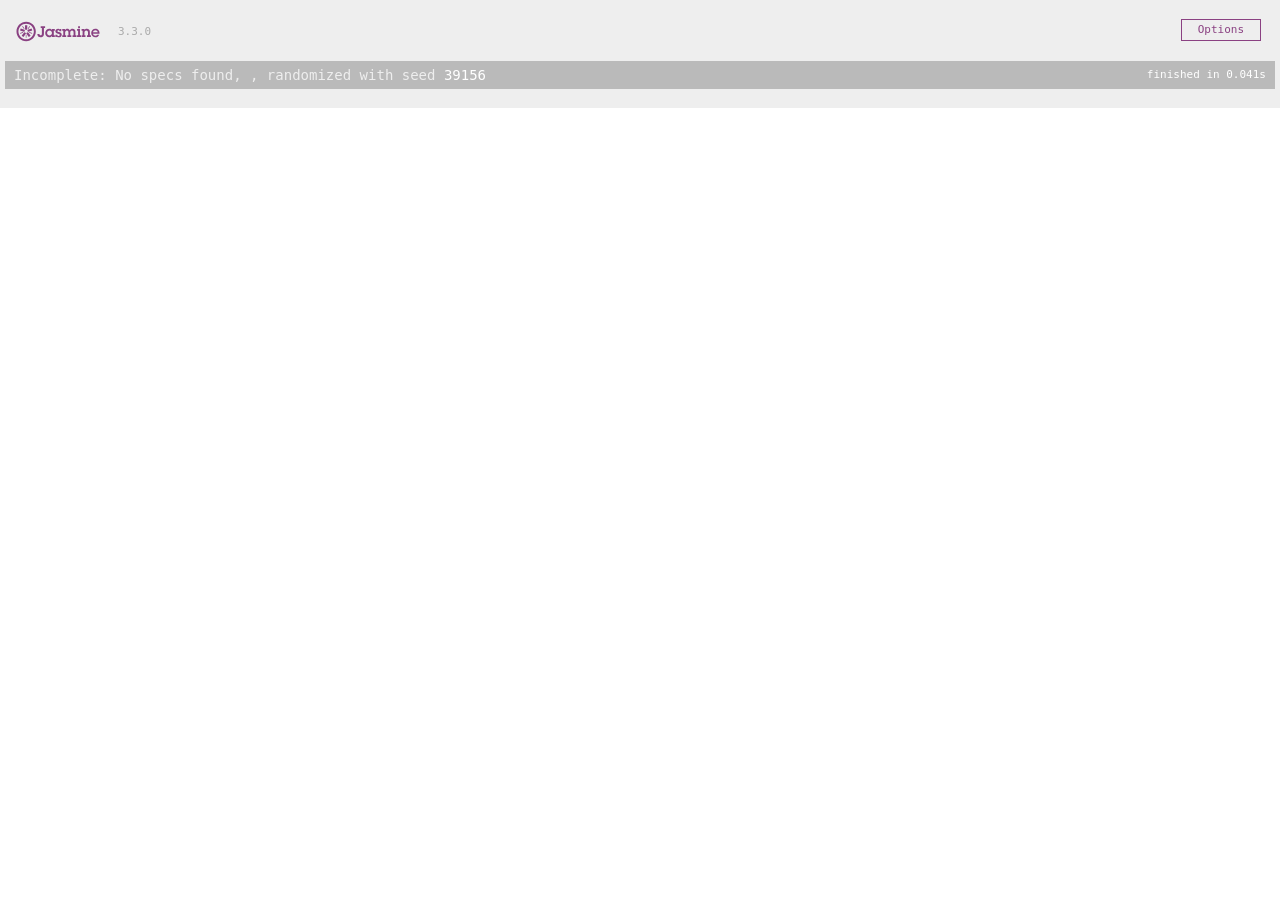
==== SpecRunner.html @ b8f521f3 "setting up" ====
<!DOCTYPE html>
<html>
<head>
  <meta charset="utf-8">
  <title>Jasmine Spec Runner v3.3.0</title>

  <link rel="shortcut icon" type="image/png" href="lib/jasmine-3.3.0/jasmine_favicon.png">
  <link rel="stylesheet" href="lib/jasmine-3.3.0/jasmine.css">

  <script src="lib/jasmine-3.3.0/jasmine.js"></script>
  <script src="lib/jasmine-3.3.0/jasmine-html.js"></script>
  <script src="lib/jasmine-3.3.0/boot.js"></script>

  <!-- include source files here... -->
  <script src="src/Player.js"></script>
  <script src="src/Song.js"></script>

  <!-- include spec files here... -->
  <script src="spec/SpecHelper.js"></script>
  <script src="spec/PlayerSpec.js"></script>

</head>

<body>
</body>
</html>
---- lib/jasmine-3.3.0/jasmine.css ----
@charset "UTF-8";
body { overflow-y: scroll; }

.jasmine_html-reporter { background-color: #eee; padding: 5px; margin: -8px; font-size: 11px; font-family: Monaco, "Lucida Console", monospace; line-height: 14px; color: #333; }
.jasmine_html-reporter a { text-decoration: none; }
.jasmine_html-reporter a:hover { text-decoration: underline; }
.jasmine_html-reporter p, .jasmine_html-reporter h1, .jasmine_html-reporter h2, .jasmine_html-reporter h3, .jasmine_html-reporter h4, .jasmine_html-reporter h5, .jasmine_html-reporter h6 { margin: 0; line-height: 14px; }
.jasmine_html-reporter .jasmine-banner, .jasmine_html-reporter .jasmine-symbol-summary, .jasmine_html-reporter .jasmine-summary, .jasmine_html-reporter .jasmine-result-message, .jasmine_html-reporter .jasmine-spec .jasmine-description, .jasmine_html-reporter .jasmine-spec-detail .jasmine-description, .jasmine_html-reporter .jasmine-alert .jasmine-bar, .jasmine_html-reporter .jasmine-stack-trace { padding-left: 9px; padding-right: 9px; }
.jasmine_html-reporter .jasmine-banner { position: relative; }
.jasmine_html-reporter .jasmine-banner .jasmine-title { background: url('[data-uri]') no-repeat; background: url('[data-uri]') no-repeat, none; -moz-background-size: 100%; -o-background-size: 100%; -webkit-background-size: 100%; background-size: 100%; display: block; float: left; width: 90px; height: 25px; }
.jasmine_html-reporter .jasmine-banner .jasmine-version { margin-left: 14px; position: relative; top: 6px; }
.jasmine_html-reporter #jasmine_content { position: fixed; right: 100%; }
.jasmine_html-reporter .jasmine-version { color: #aaa; }
.jasmine_html-reporter .jasmine-banner { margin-top: 14px; }
.jasmine_html-reporter .jasmine-duration { color: #fff; float: right; line-height: 28px; padding-right: 9px; }
.jasmine_html-reporter .jasmine-symbol-summary { overflow: hidden; *zoom: 1; margin: 14px 0; }
.jasmine_html-reporter .jasmine-symbol-summary li { display: inline-block; height: 10px; width: 14px; font-size: 16px; }
.jasmine_html-reporter .jasmine-symbol-summary li.jasmine-passed { font-size: 14px; }
.jasmine_html-reporter .jasmine-symbol-summary li.jasmine-passed:before { color: #007069; content: "•"; }
.jasmine_html-reporter .jasmine-symbol-summary li.jasmine-failed { line-height: 9px; }
.jasmine_html-reporter .jasmine-symbol-summary li.jasmine-failed:before { color: #ca3a11; content: "×"; font-weight: bold; margin-left: -1px; }
.jasmine_html-reporter .jasmine-symbol-summary li.jasmine-excluded { font-size: 14px; }
.jasmine_html-reporter .jasmine-symbol-summary li.jasmine-excluded:before { color: #bababa; content: "•"; }
.jasmine_html-reporter .jasmine-symbol-summary li.jasmine-excluded-no-display { font-size: 14px; display: none; }
.jasmine_html-reporter .jasmine-symbol-summary li.jasmine-pending { line-height: 17px; }
.jasmine_html-reporter .jasmine-symbol-summary li.jasmine-pending:before { color: #ba9d37; content: "*"; }
.jasmine_html-reporter .jasmine-symbol-summary li.jasmine-empty { font-size: 14px; }
.jasmine_html-reporter .jasmine-symbol-summary li.jasmine-empty:before { color: #ba9d37; content: "•"; }
.jasmine_html-reporter .jasmine-run-options { float: right; margin-right: 5px; border: 1px solid #8a4182; color: #8a4182; position: relative; line-height: 20px; }
.jasmine_html-reporter .jasmine-run-options .jasmine-trigger { cursor: pointer; padding: 8px 16px; }
.jasmine_html-reporter .jasmine-run-options .jasmine-payload { position: absolute; display: none; right: -1px; border: 1px solid #8a4182; background-color: #eee; white-space: nowrap; padding: 4px 8px; }
.jasmine_html-reporter .jasmine-run-options .jasmine-payload.jasmine-open { display: block; }
.jasmine_html-reporter .jasmine-bar { line-height: 28px; font-size: 14px; display: block; color: #eee; }
.jasmine_html-reporter .jasmine-bar.jasmine-failed, .jasmine_html-reporter .jasmine-bar.jasmine-errored { background-color: #ca3a11; border-bottom: 1px solid #eee; }
.jasmine_html-reporter .jasmine-bar.jasmine-passed { background-color: #007069; }
.jasmine_html-reporter .jasmine-bar.jasmine-incomplete { background-color: #bababa; }
.jasmine_html-reporter .jasmine-bar.jasmine-skipped { background-color: #bababa; }
.jasmine_html-reporter .jasmine-bar.jasmine-warning { background-color: #ba9d37; color: #333; }
.jasmine_html-reporter .jasmine-bar.jasmine-menu { background-color: #fff; color: #aaa; }
.jasmine_html-reporter .jasmine-bar.jasmine-menu a { color: #333; }
.jasmine_html-reporter .jasmine-bar a { color: white; }
.jasmine_html-reporter.jasmine-spec-list .jasmine-bar.jasmine-menu.jasmine-failure-list, .jasmine_html-reporter.jasmine-spec-list .jasmine-results .jasmine-failures { display: none; }
.jasmine_html-reporter.jasmine-failure-list .jasmine-bar.jasmine-menu.jasmine-spec-list, .jasmine_html-reporter.jasmine-failure-list .jasmine-summary { display: none; }
.jasmine_html-reporter .jasmine-results { margin-top: 14px; }
.jasmine_html-reporter .jasmine-summary { margin-top: 14px; }
.jasmine_html-reporter .jasmine-summary ul { list-style-type: none; margin-left: 14px; padding-top: 0; padding-left: 0; }
.jasmine_html-reporter .jasmine-summary ul.jasmine-suite { margin-top: 7px; margin-bottom: 7px; }
.jasmine_html-reporter .jasmine-summary li.jasmine-passed a { color: #007069; }
.jasmine_html-reporter .jasmine-summary li.jasmine-failed a { color: #ca3a11; }
.jasmine_html-reporter .jasmine-summary li.jasmine-empty a { color: #ba9d37; }
.jasmine_html-reporter .jasmine-summary li.jasmine-pending a { color: #ba9d37; }
.jasmine_html-reporter .jasmine-summary li.jasmine-excluded a { color: #bababa; }
.jasmine_html-reporter .jasmine-specs li.jasmine-passed a:before { content: "• "; }
.jasmine_html-reporter .jasmine-specs li.jasmine-failed a:before { content: "× "; }
.jasmine_html-reporter .jasmine-specs li.jasmine-empty a:before { content: "* "; }
.jasmine_html-reporter .jasmine-specs li.jasmine-pending a:before { content: "• "; }
.jasmine_html-reporter .jasmine-specs li.jasmine-excluded a:before { content: "• "; }
.jasmine_html-reporter .jasmine-description + .jasmine-suite { margin-top: 0; }
.jasmine_html-reporter .jasmine-suite { margin-top: 14px; }
.jasmine_html-reporter .jasmine-suite a { color: #333; }
.jasmine_html-reporter .jasmine-failures .jasmine-spec-detail { margin-bottom: 28px; }
.jasmine_html-reporter .jasmine-failures .jasmine-spec-detail .jasmine-description { background-color: #ca3a11; color: white; }
.jasmine_html-reporter .jasmine-failures .jasmine-spec-detail .jasmine-description a { color: white; }
.jasmine_html-reporter .jasmine-result-message { padding-top: 14px; color: #333; white-space: pre-wrap; }
.jasmine_html-reporter .jasmine-result-message span.jasmine-result { display: block; }
.jasmine_html-reporter .jasmine-stack-trace { margin: 5px 0 0 0; max-height: 224px; overflow: auto; line-height: 18px; color: #666; border: 1px solid #ddd; background: white; white-space: pre; }
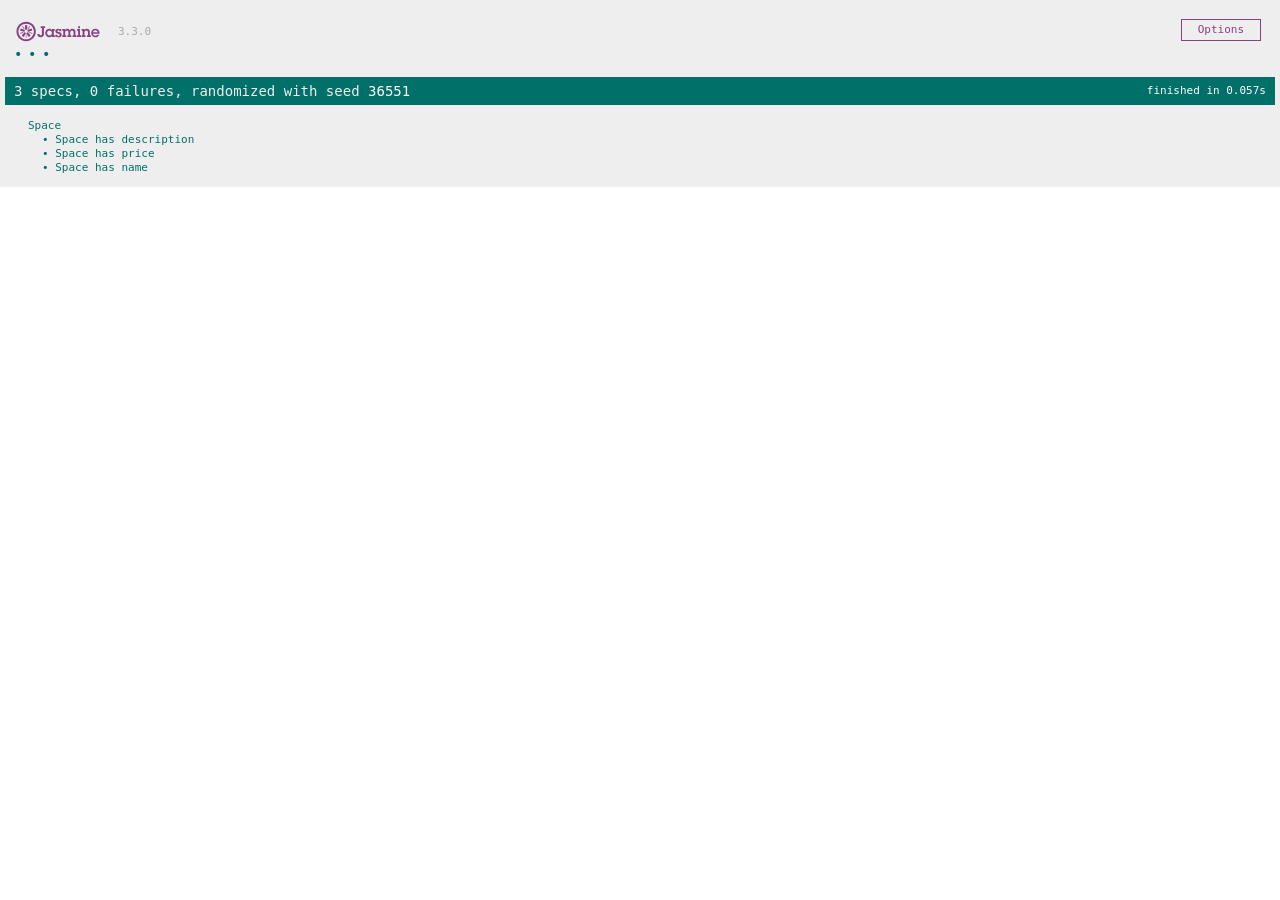
==== commit 973f10c7: "Specrunner comment updated" ====
--- a/SpecRunner.html
+++ b/SpecRunner.html
@@ -11,13 +11,13 @@
   <script src="lib/jasmine-3.3.0/jasmine-html.js"></script>
   <script src="lib/jasmine-3.3.0/boot.js"></script>
 
-  <!-- include source files here... -->
-  <script src="src/Player.js"></script>
-  <script src="src/Song.js"></script>
+  <!-- include source files here........ -->
+
+  <script src="src/spaces.js"></script>
 
   <!-- include spec files here... -->
-  <script src="spec/SpecHelper.js"></script>
-  <script src="spec/PlayerSpec.js"></script>
+
+  <script src="spec/spaces_spec.js"></script>
 
 </head>
 
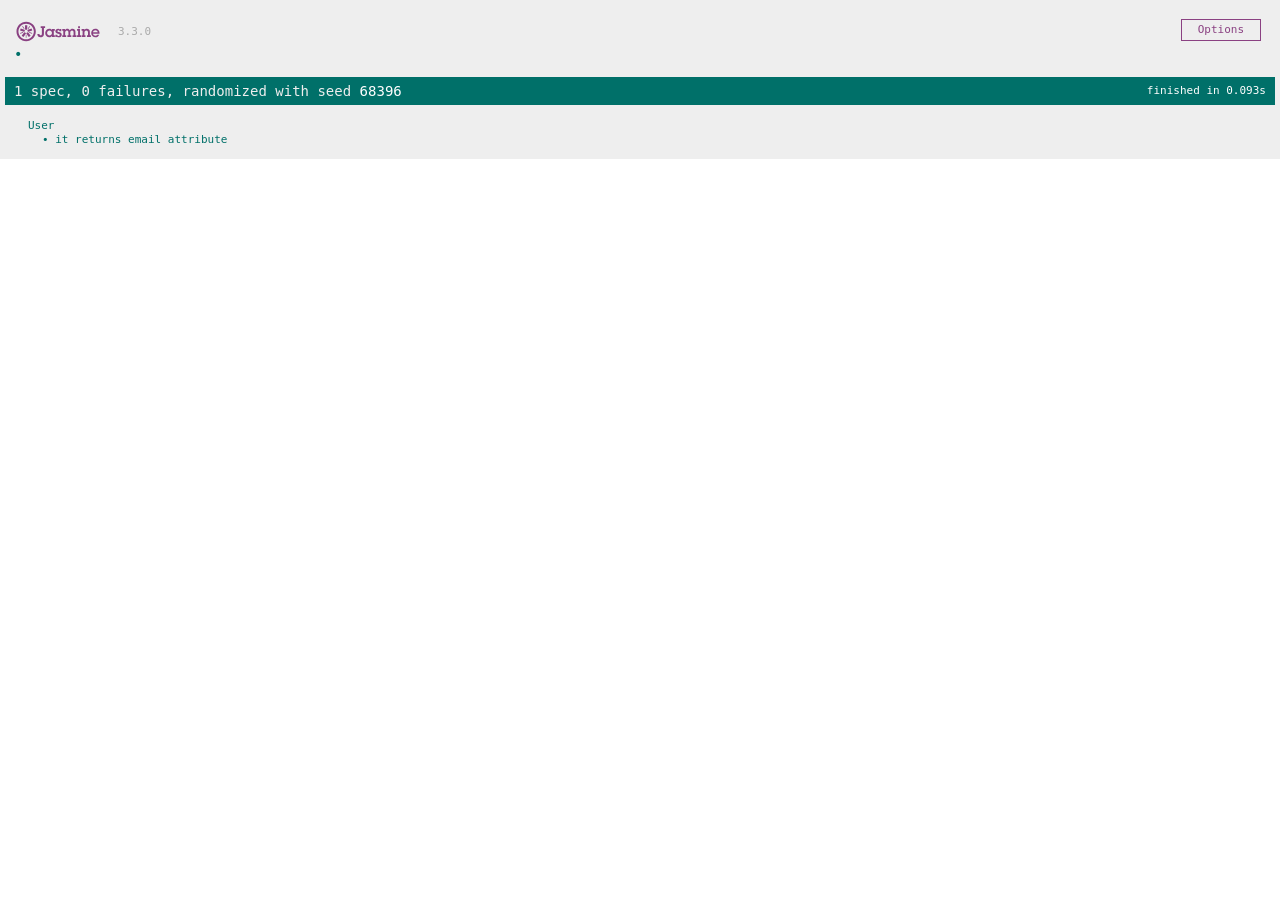
==== commit 8df1f34b: "added sign in page" ====
--- a/SpecRunner.html
+++ b/SpecRunner.html
@@ -11,13 +11,12 @@
   <script src="lib/jasmine-3.3.0/jasmine-html.js"></script>
   <script src="lib/jasmine-3.3.0/boot.js"></script>
 
-  <!-- include source files here........ -->
-
-  <script src="src/spaces.js"></script>
+  <!-- include source files here... -->
+  <script src="src/User.js"></script>
 
   <!-- include spec files here... -->
-
-  <script src="spec/spaces_spec.js"></script>
+  <script src="spec/SpecHelper.js"></script>
+  <script src="spec/userSpec.js"></script>
 
 </head>
 
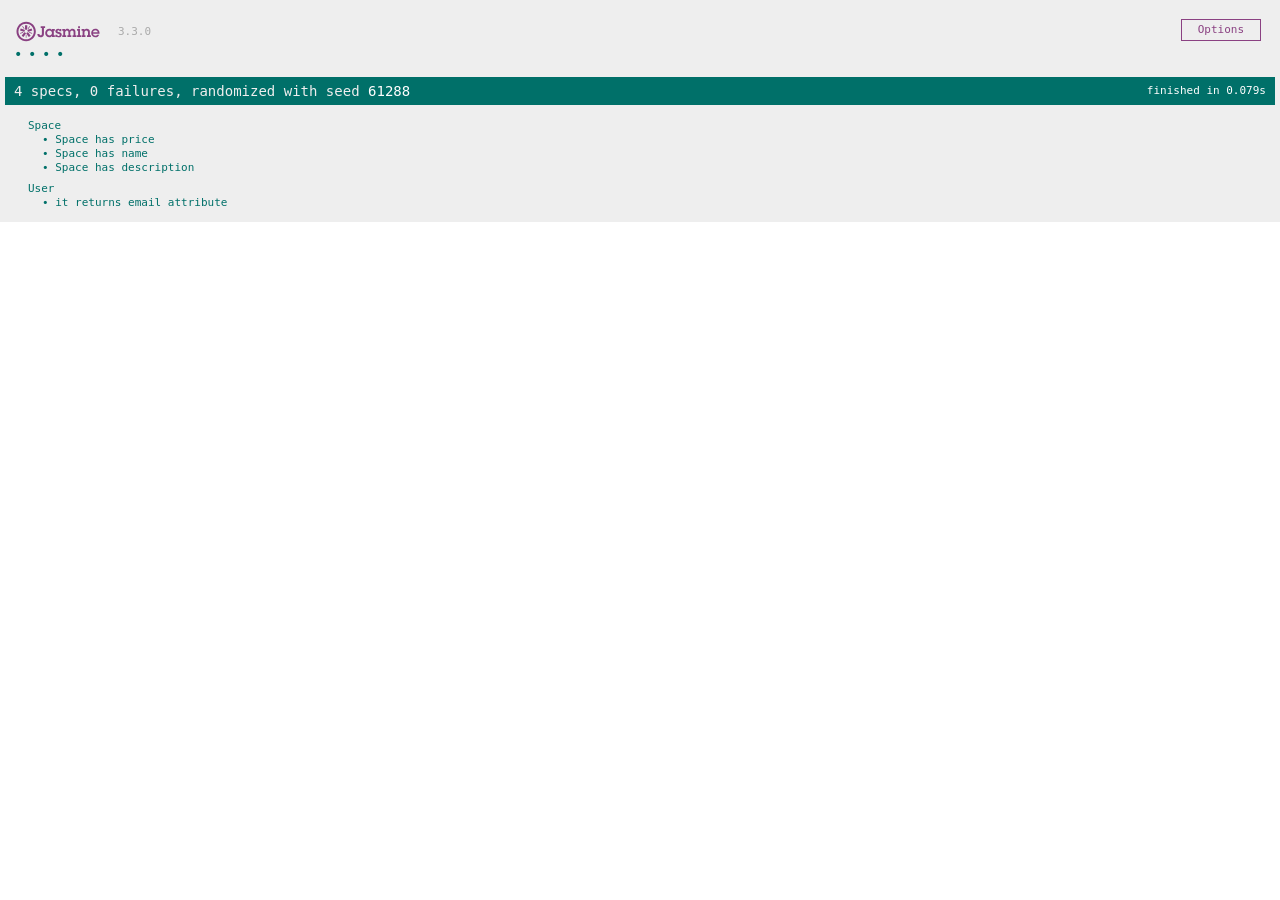
==== commit 6b73747a: "Merge branch 'master' into creating_user_js" ====
--- a/SpecRunner.html
+++ b/SpecRunner.html
@@ -11,12 +11,15 @@
   <script src="lib/jasmine-3.3.0/jasmine-html.js"></script>
   <script src="lib/jasmine-3.3.0/boot.js"></script>
 
-  <!-- include source files here... -->
+  <!-- include src files here... -->
   <script src="src/User.js"></script>
+  <script src="src/spaces.js"></script>
 
   <!-- include spec files here... -->
   <script src="spec/SpecHelper.js"></script>
   <script src="spec/userSpec.js"></script>
+  <script src="spec/spaces_spec.js"></script>
+
 
 </head>
 
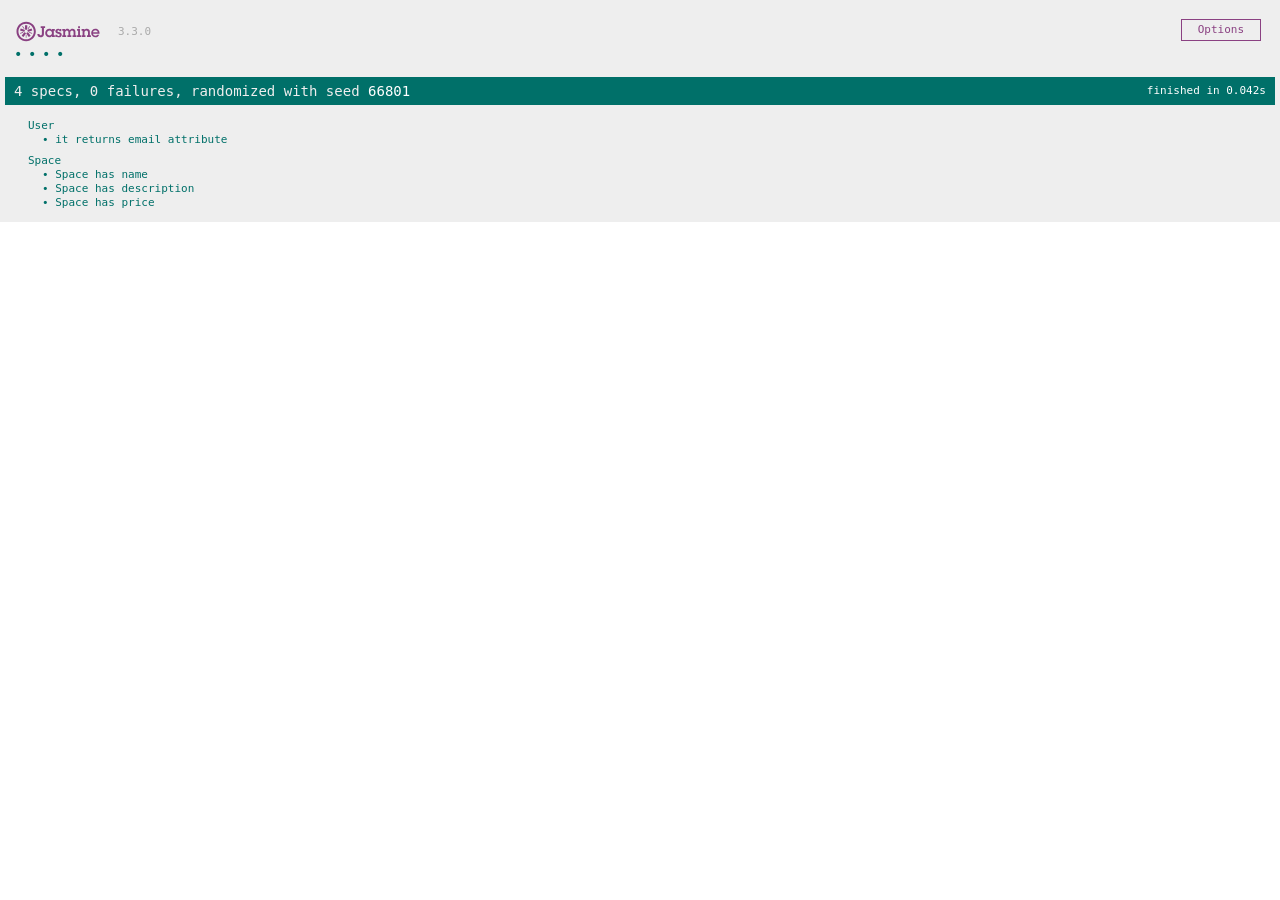
==== commit 43455b7a: "Interfaces tidy up" ====
--- a/SpecRunner.html
+++ b/SpecRunner.html
@@ -12,8 +12,8 @@
   <script src="lib/jasmine-3.3.0/boot.js"></script>
 
   <!-- include src files here... -->
-  <script src="src/User.js"></script>
-  <script src="src/spaces.js"></script>
+  <script src="/public/js/User.js"></script>
+  <script src="/public/js/spaces.js"></script>
 
   <!-- include spec files here... -->
   <script src="spec/SpecHelper.js"></script>
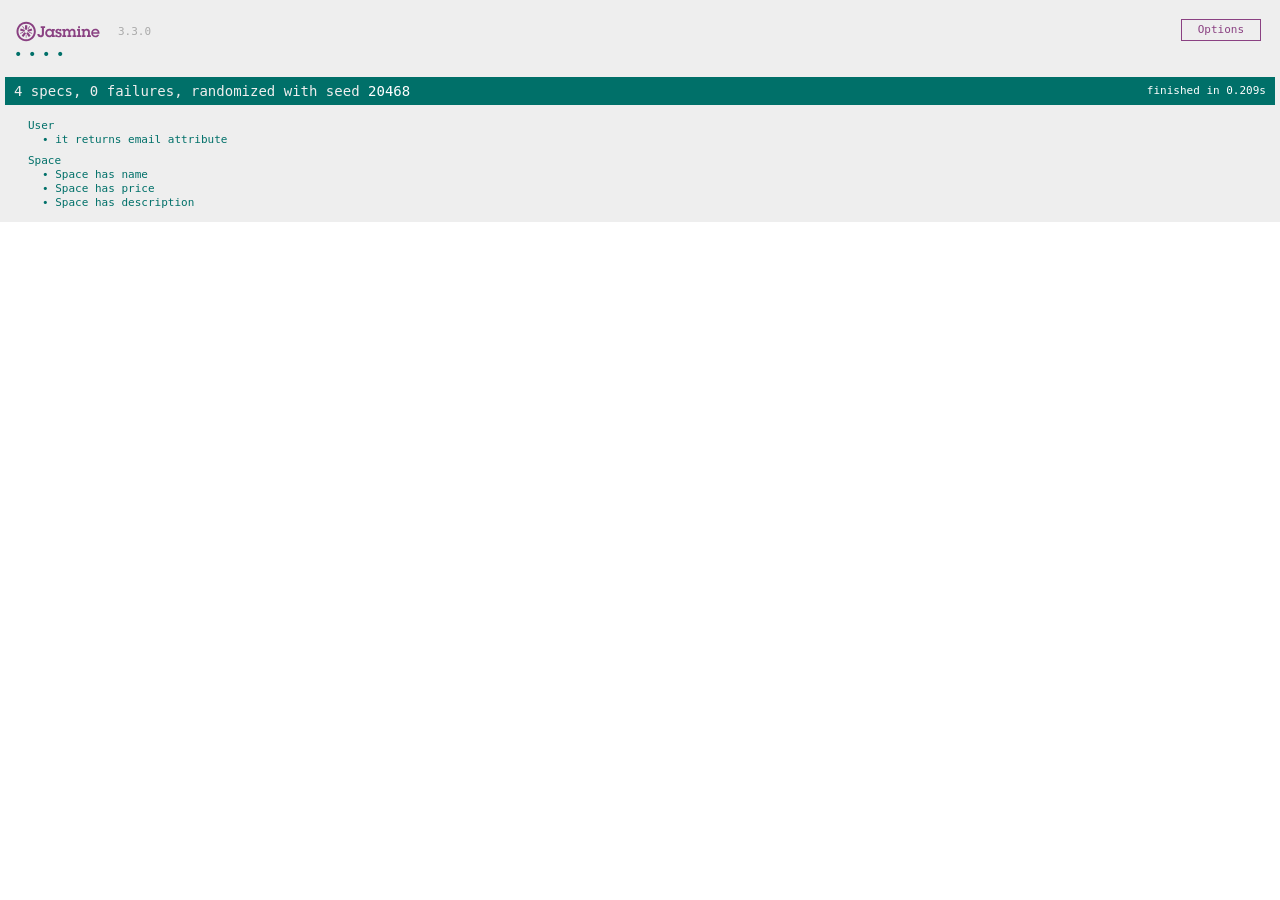
==== commit 01370fc1: "listing page created - html only with minor jquery" ====
--- a/SpecRunner.html
+++ b/SpecRunner.html
@@ -11,9 +11,13 @@
   <script src="lib/jasmine-3.3.0/jasmine-html.js"></script>
   <script src="lib/jasmine-3.3.0/boot.js"></script>
 
+  <!-- jasmine jquery files for testing... -->
+  <script type="text/javascript" src="lib/jquery-3.3.1.js"></script>
+  <script type="text/javascript" src="lib/jasmine-jquery.js"></script>
+
   <!-- include src files here... -->
-  <script src="/public/js/User.js"></script>
-  <script src="/public/js/spaces.js"></script>
+  <script src="public/js/User.js"></script>
+  <script src="public/js/spaces.js"></script>
 
   <!-- include spec files here... -->
   <script src="spec/SpecHelper.js"></script>
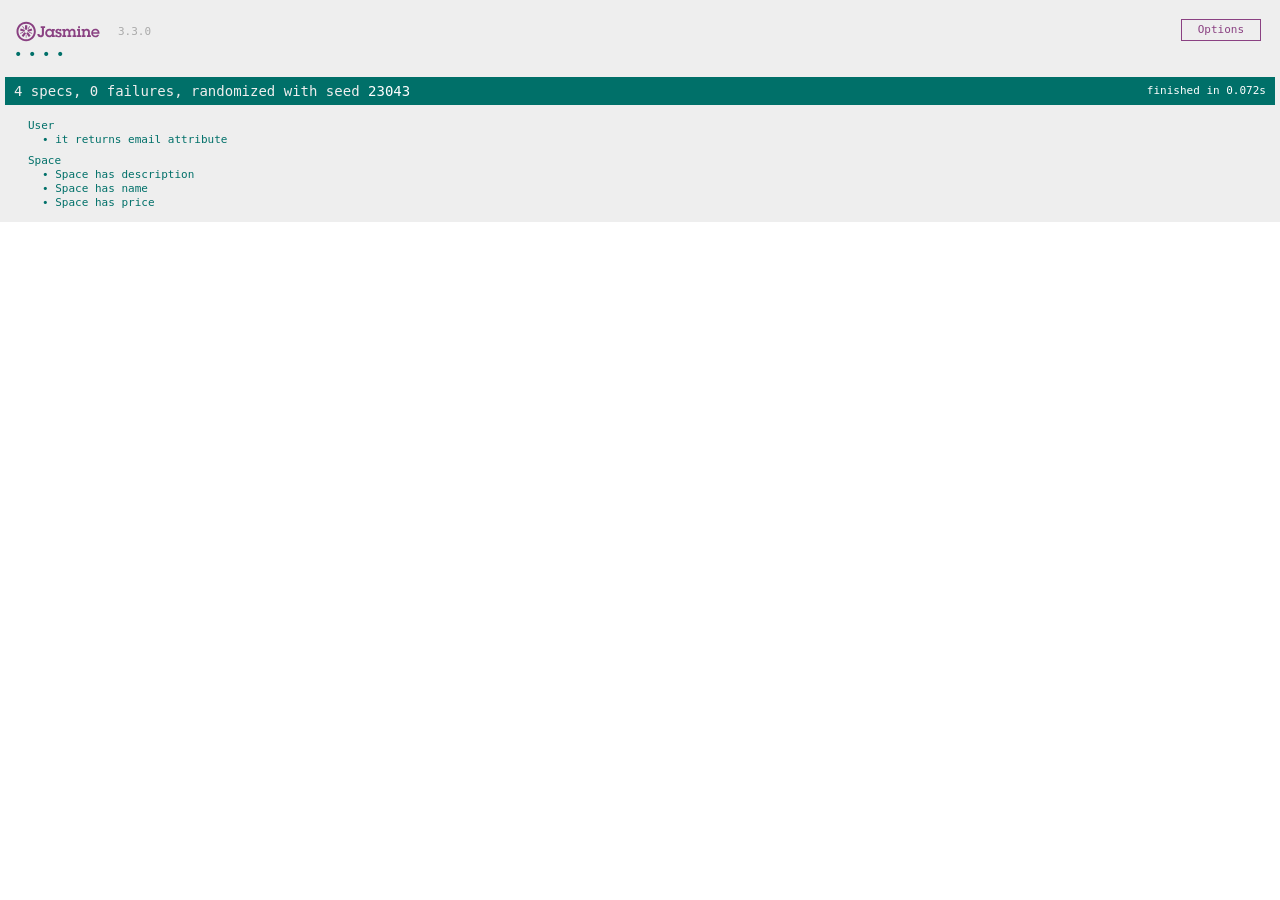
==== commit 4c43bda3: "Updated the file path in the SpecHelper.html" ====
--- a/SpecRunner.html
+++ b/SpecRunner.html
@@ -16,8 +16,8 @@
   <script type="text/javascript" src="lib/jasmine-jquery.js"></script>
 
   <!-- include src files here... -->
-  <script src="public/js/User.js"></script>
-  <script src="public/js/spaces.js"></script>
+  <script src="js/User.js"></script>
+  <script src="js/spaces.js"></script>
 
   <!-- include spec files here... -->
   <script src="spec/SpecHelper.js"></script>
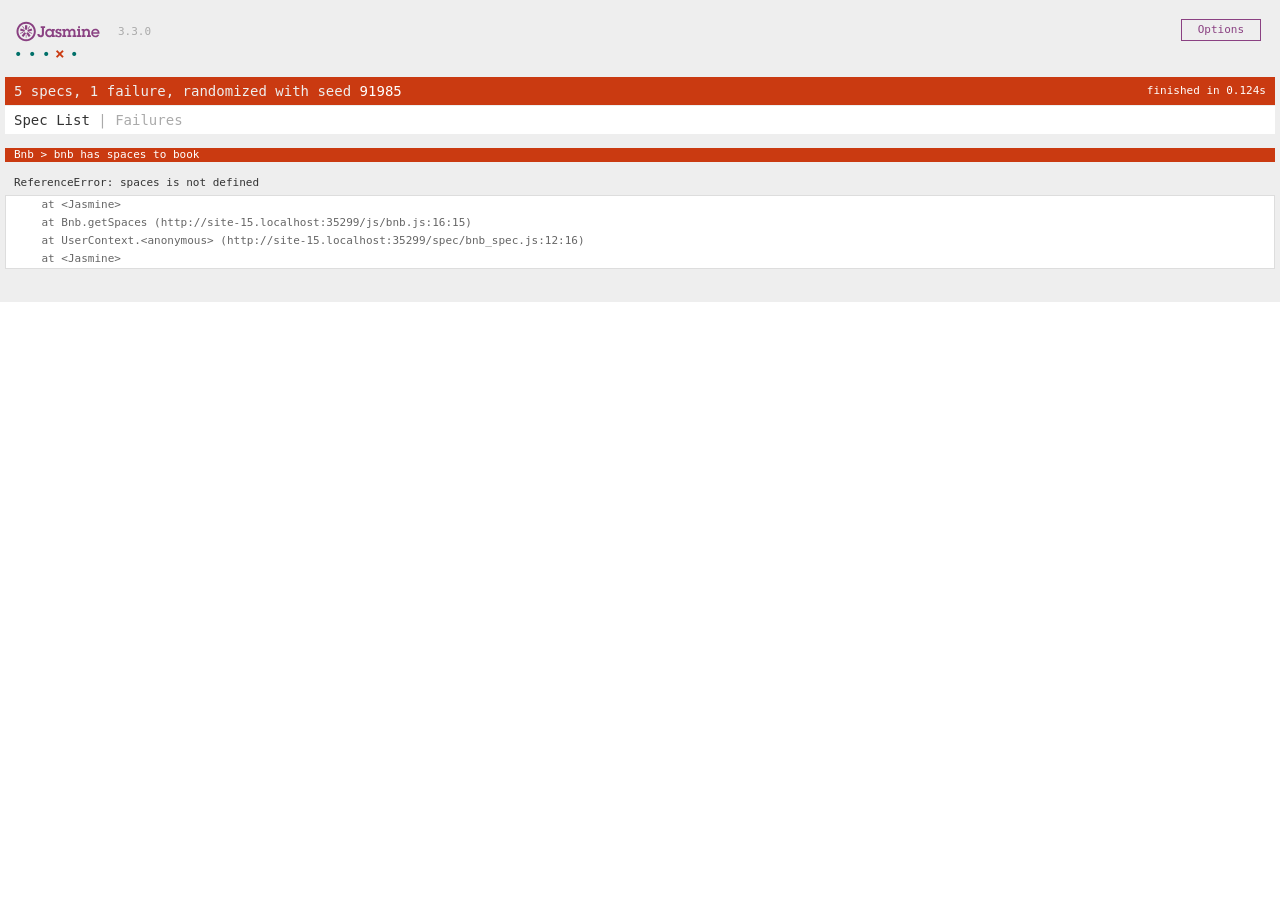
==== commit 5c30eac6: "get listing api started - need to sort out printing to screen" ====
--- a/SpecRunner.html
+++ b/SpecRunner.html
@@ -18,11 +18,13 @@
   <!-- include src files here... -->
   <script src="js/User.js"></script>
   <script src="js/spaces.js"></script>
+  <script src="js/bnb.js"></script>
 
   <!-- include spec files here... -->
   <script src="spec/SpecHelper.js"></script>
   <script src="spec/userSpec.js"></script>
   <script src="spec/spaces_spec.js"></script>
+  <script src="spec/bnb_spec.js"></script>
 
 
 </head>
